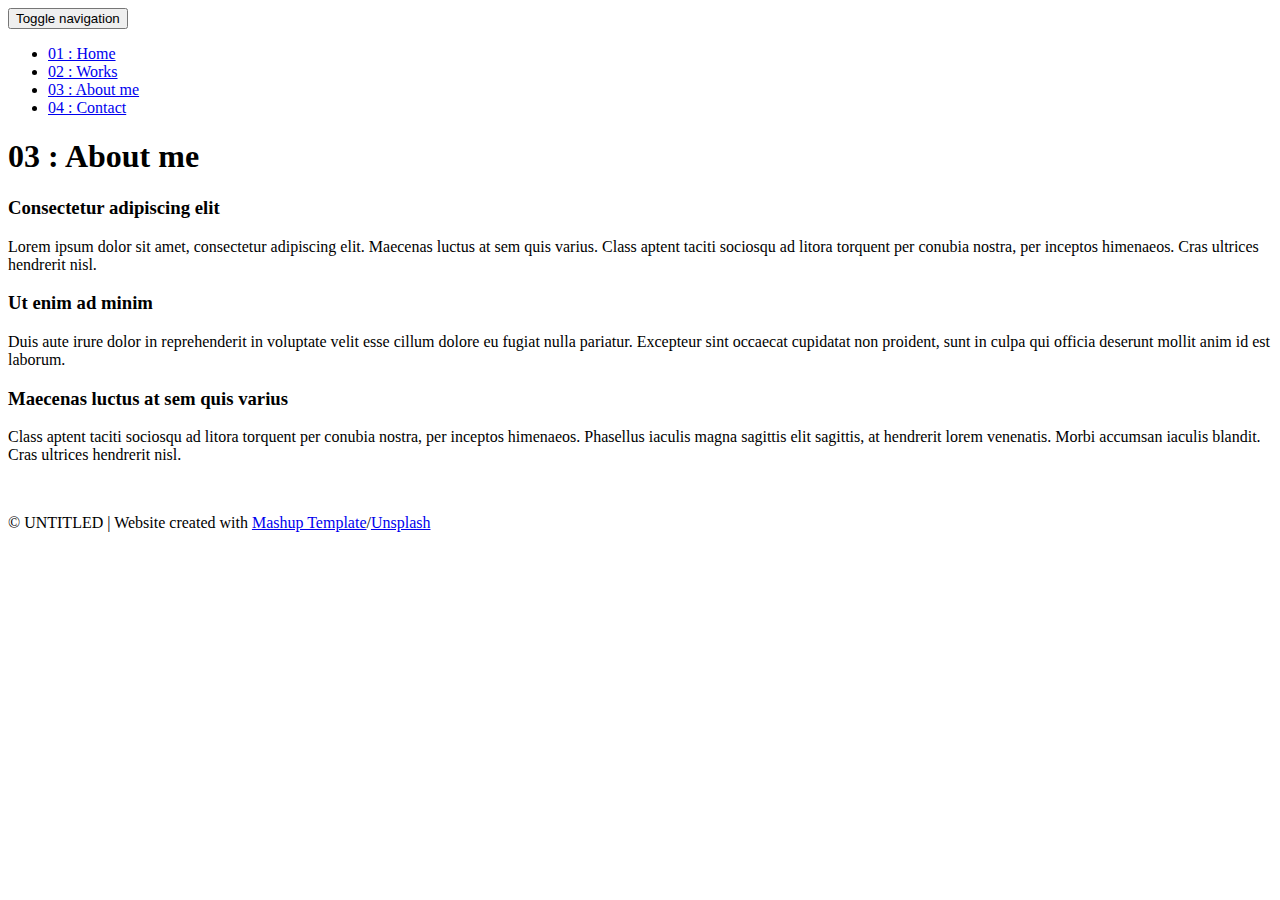
==== templates/about.html @ 14244fe3 "my_portfolio_website" ====
<!DOCTYPE html>
<html lang="en">

<head>
  <meta charset="UTF-8">
  <meta content="IE=edge" http-equiv="X-UA-Compatible">
  <meta content="width=device-width,initial-scale=1" name="viewport">
  <meta content="description" name="description">
  <meta name="google" content="notranslate" />
  <meta content="Mashup templates have been developped by Orson.io team" name="author">

  <!-- Disable tap highlight on IE  -->
  <meta name="msapplication-tap-highlight" content="no">

  <link rel="apple-touch-icon" sizes="180x180" href="./static/assets/apple-icon-180x180.png">
  <link href="./static/assets/favicon.ico" rel="icon">

  <title>About me</title>

  <link href="./static/main.3f6952e4.css" rel="stylesheet">
</head>

<body class="">
  <div id="site-border-left"></div>
  <div id="site-border-right"></div>
  <div id="site-border-top"></div>
  <div id="site-border-bottom"></div>
  <!-- Add your content of header -->
  <header>
    <nav class="navbar  navbar-fixed-top navbar-default">
      <div class="container">
        <button type="button" class="navbar-toggle collapsed" data-toggle="collapse" data-target="#navbar-collapse"
          aria-expanded="false">
          <span class="sr-only">Toggle navigation</span>
          <span class="icon-bar"></span>
          <span class="icon-bar"></span>
          <span class="icon-bar"></span>
        </button>

        <div class="collapse navbar-collapse" id="navbar-collapse">
          <ul class="nav navbar-nav ">
            <li><a href="./index.html" title="">01 : Home</a></li>
            <li><a href="./works.html" title="">02 : Works</a></li>
            <li><a href="./about.html" title="">03 : About me</a></li>
            <li><a href="./contact.html" title="">04 : Contact</a></li>
          </ul>


        </div>
      </div>
    </nav>
  </header>

  <div class="section-container">
    <div class="container">
      <div class="row">
        <div class="col-xs-12">
          <div class="section-container-spacer text-center">
            <h1 class="h2">03 : About me</h1>
          </div>

          <div class="row">
            <div class="col-md-10 col-md-offset-1">
              <div class="row">
                <div class="col-xs-12 col-md-6">
                  <h3>Consectetur adipiscing elit</h3>
                  <p>Lorem ipsum dolor sit amet, consectetur adipiscing elit. Maecenas luctus at sem quis varius.
                    Class aptent taciti sociosqu ad litora torquent per conubia nostra, per inceptos himenaeos. Cras
                    ultrices hendrerit nisl.</p>
                  <h3>Ut enim ad minim </h3>
                  <p>Duis aute irure dolor in reprehenderit in voluptate velit esse
                    cillum dolore eu fugiat nulla pariatur. Excepteur sint occaecat cupidatat non
                    proident, sunt in culpa qui officia deserunt mollit anim id est laborum.
                  <h3>Maecenas luctus at sem quis varius</h3>
                  <p>
                    Class aptent taciti sociosqu ad litora torquent per conubia nostra, per inceptos himenaeos.
                    Phasellus iaculis magna sagittis elit sagittis, at hendrerit lorem venenatis. Morbi accumsan iaculis
                    blandit. Cras ultrices hendrerit nisl.</p>
                </div>
                <div class="col-xs-12 col-md-6">
                  <img src="./static/assets/images/profil.jpg" class="img-responsive" alt="">
                </div>
              </div>
            </div>
          </div>


        </div>
      </div>
    </div>
  </div>


  <footer class="footer-container text-center">
    <div class="container">
      <div class="row">
        <div class="col-xs-12">
          <p>© UNTITLED | Website created with <a href="http://www.mashup-template.com/"
              title="Create website with free html template">Mashup Template</a>/<a href="https://www.unsplash.com/"
              title="Beautiful Free Images">Unsplash</a></p>
        </div>
      </div>
    </div>
  </footer>

  <script>
    document.addEventListener("DOMContentLoaded", function (event) {
      navActivePage();
    });
  </script>

  <!-- Google Analytics: change UA-XXXXX-X to be your site's ID 

<script>
  (function (i, s, o, g, r, a, m) {
    i['GoogleAnalyticsObject'] = r; i[r] = i[r] || function () {
      (i[r].q = i[r].q || []).push(arguments)
    }, i[r].l = 1 * new Date(); a = s.createElement(o),
      m = s.getElementsByTagName(o)[0]; a.async = 1; a.src = g; m.parentNode.insertBefore(a, m)
  })(window, document, 'script', '//www.google-analytics.com/analytics.js', 'ga');
  ga('create', 'UA-XXXXX-X', 'auto');
  ga('send', 'pageview');
</script>

-->
  <script type="text/javascript" src="./static/main.70a66962.js"></script>
</body>

</html>
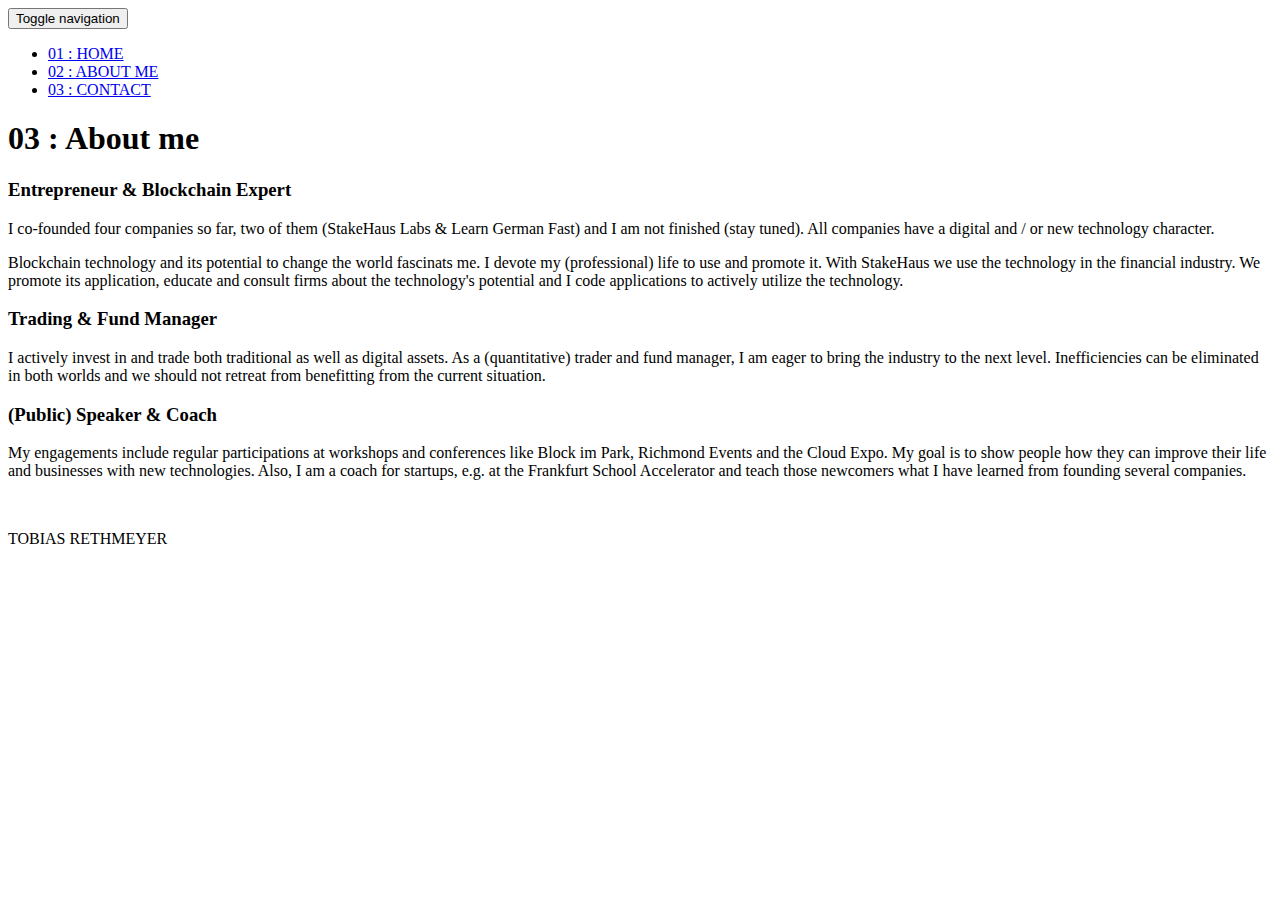
==== commit 57e2ad6f: "update without projects" ====
--- a/templates/about.html
+++ b/templates/about.html
@@ -39,10 +39,10 @@
 
         <div class="collapse navbar-collapse" id="navbar-collapse">
           <ul class="nav navbar-nav ">
-            <li><a href="./index.html" title="">01 : Home</a></li>
-            <li><a href="./works.html" title="">02 : Works</a></li>
-            <li><a href="./about.html" title="">03 : About me</a></li>
-            <li><a href="./contact.html" title="">04 : Contact</a></li>
+            <li><a href="./index.html" title="">01 : HOME</a></li>
+            <!--<li><a href="./works.html" title="">02 : WHAT I DO</a></li>-->
+            <li><a href="./about.html" title="">02 : ABOUT ME</a></li>
+            <li><a href="./contact.html" title="">03 : CONTACT</a></li>
           </ul>
 
 
@@ -63,19 +63,34 @@
             <div class="col-md-10 col-md-offset-1">
               <div class="row">
                 <div class="col-xs-12 col-md-6">
-                  <h3>Consectetur adipiscing elit</h3>
-                  <p>Lorem ipsum dolor sit amet, consectetur adipiscing elit. Maecenas luctus at sem quis varius.
-                    Class aptent taciti sociosqu ad litora torquent per conubia nostra, per inceptos himenaeos. Cras
-                    ultrices hendrerit nisl.</p>
-                  <h3>Ut enim ad minim </h3>
-                  <p>Duis aute irure dolor in reprehenderit in voluptate velit esse
-                    cillum dolore eu fugiat nulla pariatur. Excepteur sint occaecat cupidatat non
-                    proident, sunt in culpa qui officia deserunt mollit anim id est laborum.
-                  <h3>Maecenas luctus at sem quis varius</h3>
+                  <h3>Entrepreneur & Blockchain Expert</h3>
+                  <p>I co-founded four companies so far, two of them (StakeHaus Labs & Learn German Fast) and I am not
+                    finished (stay tuned). All companies have a digital and / or new technology character. </p>
+                  <p>Blockchain technology and its potential to change the world fascinats me. I devote my
+                    (professional) life to use and promote it. With StakeHaus we use the technology in the financial
+                    industry. We promote its application, educate and consult firms about the technology's potential and
+                    I code applications to actively utilize the technology.
+                  </p>
+                  <a href="https://www.linkedin.com/in/tobias-rethmeyer/" title="" class="fa-icon">
+                    <i class="fa fa-linkedin"></i>
+                  </a>
+                  <h3>Trading & Fund Manager </h3>
+                  <p>I actively invest in and trade both traditional as well as digital
+                    assets. As a (quantitative) trader and fund manager, I am eager to bring the industry to the
+                    next level. Inefficiencies can be eliminated in both worlds and we
+                    should not retreat from benefitting from the current situation.</p>
+                  <a href="https://www.linkedin.com/in/tobias-rethmeyer/" title="" class="fa-icon">
+                    <i class="fa fa-linkedin"></i>
+                  </a>
+                  <h3>(Public) Speaker & Coach</h3>
                   <p>
-                    Class aptent taciti sociosqu ad litora torquent per conubia nostra, per inceptos himenaeos.
-                    Phasellus iaculis magna sagittis elit sagittis, at hendrerit lorem venenatis. Morbi accumsan iaculis
-                    blandit. Cras ultrices hendrerit nisl.</p>
+                    My engagements include regular participations at workshops and conferences like Block im Park,
+                    Richmond Events and the Cloud Expo. My goal is to show people how they can improve their life and
+                    businesses with new technologies. Also, I am a coach for startups, e.g. at the Frankfurt School
+                    Accelerator and teach those newcomers what I have learned from founding several companies.</p>
+                  <a href="https://www.linkedin.com/in/tobias-rethmeyer/" title="" class="fa-icon">
+                    <i class="fa fa-linkedin"></i>
+                  </a>
                 </div>
                 <div class="col-xs-12 col-md-6">
                   <img src="./static/assets/images/profil.jpg" class="img-responsive" alt="">
@@ -95,9 +110,7 @@
     <div class="container">
       <div class="row">
         <div class="col-xs-12">
-          <p>© UNTITLED | Website created with <a href="http://www.mashup-template.com/"
-              title="Create website with free html template">Mashup Template</a>/<a href="https://www.unsplash.com/"
-              title="Beautiful Free Images">Unsplash</a></p>
+          <p>TOBIAS RETHMEYER</p>
         </div>
       </div>
     </div>
